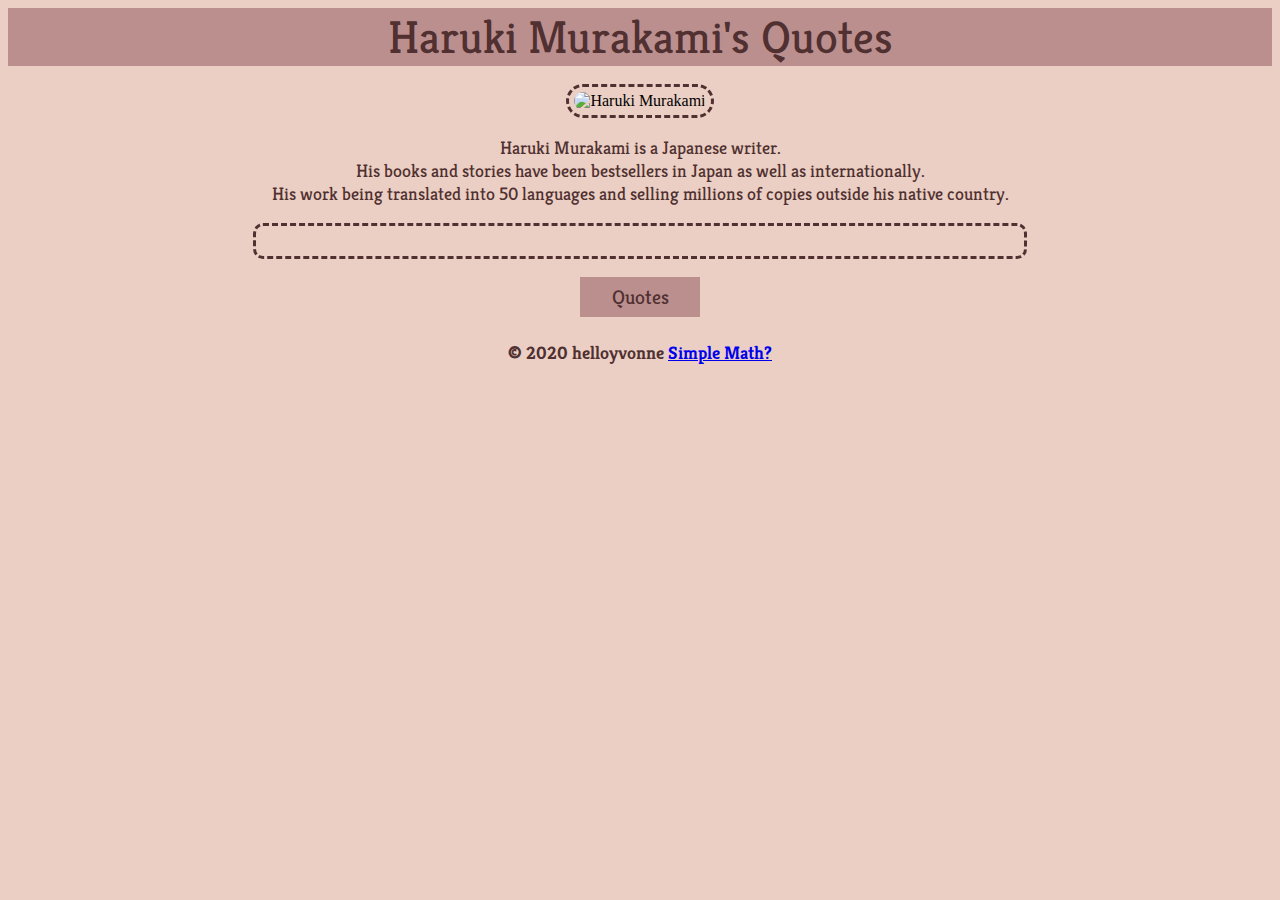
==== quotesGenerator.html @ 79492af8 "Finish" ====
<!DOCTYPE html>
<html lang="en">
<head>
    <meta charset="UTF-8">
    <meta name="viewport" content="width=device-width, initial-scale=1.0">
    <title>Quotes Generator</title>

    <!-- SCSS -->
    <link rel="stylesheet" href="./assets/css/quotesGenerator.css">
    <!-- Google Fonts -->
    <link href="https://fonts.googleapis.com/css?family=Cormorant+Upright|Kreon&display=swap" rel="stylesheet">
</head>

<body>    
    <!-- Title-->
    <div class="forTitle">Haruki Murakami's Quotes</div>
    <br />

    <!-- About Haruki -->
    <div>
        <img src="https://www.japanpowered.com/media/images/haruki-murakami-portrait.jpg" alt="Haruki Murakami">
        <p>Haruki Murakami is a Japanese writer. <br />
            His books and stories have been bestsellers in Japan as well as internationally. <br />
            His work being translated into 50 languages and selling millions of copies outside his native country.</p>
    </div>

    <!-- Quotes -->
    <div class="forMainBox">
        <div id="displayQuote" class="forQuotes">
            <!-- quotes here -->
        </div>
    </div><br />

    <!-- Button -->
    <div>
        <button onclick="forQuotes()" class="forButton">Quotes</button>
    </div> 
    
    <!-- Footer -->
    <footer class="footerCSS">
        <h4>&copy; 2020 helloyvonne <a target="_blank" href="./index.html">Simple Math?</a></h4>
    </footer>

    <!-- JS -->
    <script src="./assets/js/quotesGenerator.js"></script>
</body>
</html>
---- assets/css/quotesGenerator.css ----
body {
  background-color: #EBCFC4;
  display: -webkit-box;
  display: -ms-flexbox;
  display: flex;
  -ms-flex-line-pack: center;
      align-content: center;
  -webkit-box-orient: vertical;
  -webkit-box-direction: normal;
      -ms-flex-direction: column;
          flex-direction: column;
  text-align: center;
}

p {
  font-family: 'Kreon', serif;
  color: #503030;
  font-size: 18px;
  text-align: center;
}

img {
  width: 400px;
  height: auto;
  border-radius: 20px;
  border-style: dashed;
  border-color: #503030;
  padding: 5px;
}

.h1CSS {
  font-family: 'Kreon', serif;
  color: #503030;
  font-size: 42px;
}

.forTitle {
  background-color: rosybrown;
  font-family: 'Kreon', serif;
  width: 100%;
  -ms-flex-item-align: center;
      -ms-grid-row-align: center;
      align-self: center;
  color: #503030;
  font-size: 46px;
}

.forMainBox {
  background-color: transparent;
  height: auto;
  padding: 5px;
  width: 60%;
  -ms-flex-item-align: center;
      -ms-grid-row-align: center;
      align-self: center;
  border-style: dashed;
  border-color: #503030;
  border-radius: 10px;
}

.forQuotes {
  background-color: transparent;
  border-radius: 10px;
  font-family: 'Cormorant Upright', serif;
  padding: 10px;
  font-size: 24px;
  color: #503030;
  font-weight: bolder;
}

.forButton {
  font-family: 'Kreon', serif;
  width: 120px;
  height: 40px;
  font-size: 20px;
  cursor: pointer;
  background-color: rosybrown;
  border: none;
  color: #503030;
}

.forButton:hover {
  background-color: #b38686;
}

.forButton:active {
  border: none;
  -webkit-transform: translateY(5px);
          transform: translateY(5px);
}

.footerCSS {
  font-size: 18px;
  font-family: 'Kreon', serif;
  color: #503030;
}
/*# sourceMappingURL=quotesGenerator.css.map */
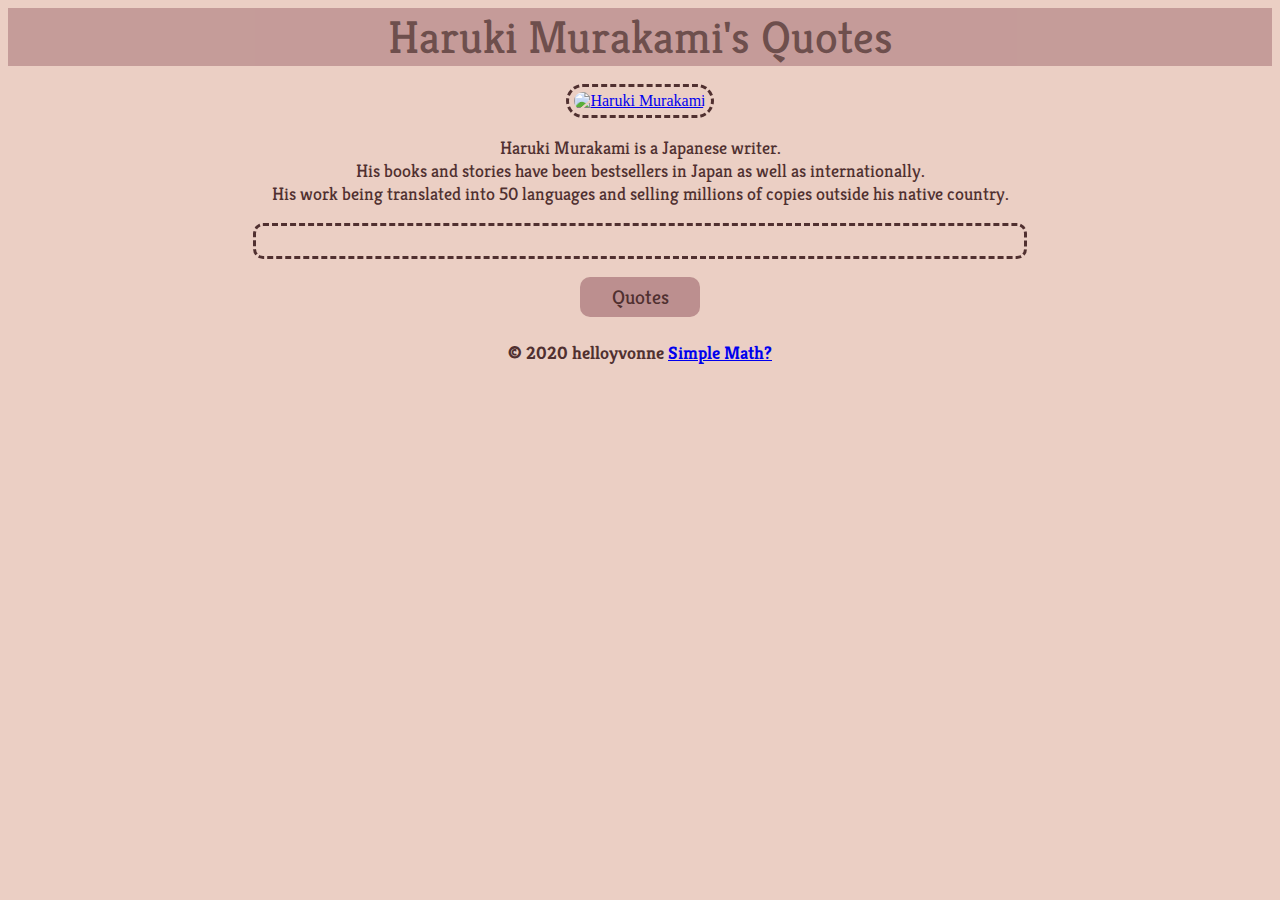
==== commit 8ef4172e: "Final, add background image" ====
--- a/quotesGenerator.html
+++ b/quotesGenerator.html
@@ -18,7 +18,9 @@
 
     <!-- About Haruki -->
     <div>
-        <img src="https://www.japanpowered.com/media/images/haruki-murakami-portrait.jpg" alt="Haruki Murakami">
+        <a target="_blank" href="http://www.harukimurakami.com/">
+        <img src="https://www.japanpowered.com/media/images/haruki-murakami-portrait.jpg" alt="Haruki Murakami"
+         ></a>
         <p>Haruki Murakami is a Japanese writer. <br />
             His books and stories have been bestsellers in Japan as well as internationally. <br />
             His work being translated into 50 languages and selling millions of copies outside his native country.</p>
@@ -37,7 +39,7 @@
     </div> 
     
     <!-- Footer -->
-    <footer class="footerCSS">
+    <footer class="footerCSS" style="position: fixed-bottom;">
         <h4>&copy; 2020 helloyvonne <a target="_blank" href="./index.html">Simple Math?</a></h4>
     </footer>
 
--- a/assets/css/quotesGenerator.css
+++ b/assets/css/quotesGenerator.css
@@ -26,6 +26,11 @@
   border-style: dashed;
   border-color: #503030;
   padding: 5px;
+  cursor: pointer;
+}
+
+img:hover {
+  opacity: 0.8;
 }
 
 .h1CSS {
@@ -36,6 +41,7 @@
 
 .forTitle {
   background-color: rosybrown;
+  opacity: 0.8;
   font-family: 'Kreon', serif;
   width: 100%;
   -ms-flex-item-align: center;
@@ -77,6 +83,7 @@
   background-color: rosybrown;
   border: none;
   color: #503030;
+  border-radius: 10px;
 }
 
 .forButton:hover {
